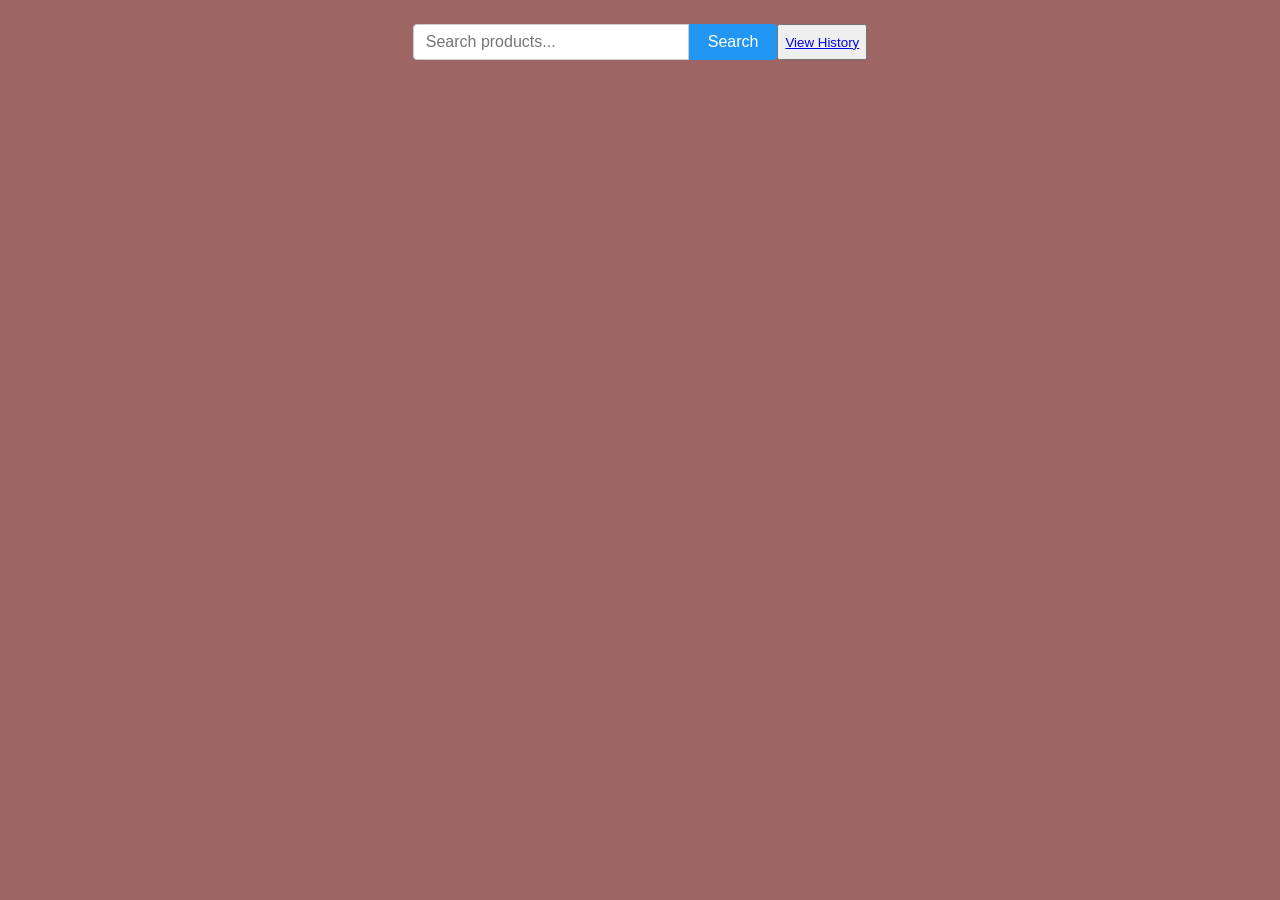
==== index.html @ 8ff6e20c "Add product store with search and history features Initial commit of a product store web app. Includ" ====
<!-- <!DOCTYPE html>
<html lang="en">
<head>
    <meta charset="UTF-8">
    <meta name="viewport" content="width=device-width, initial-scale=1.0">
    <title>Document</title>
     <script src="script.js"></script>
    </head>
<body>
    <header>
        <h1> MY product store</h1>
        <input type="text" id="searchInput" placeholder="Search product...">
        <button id="searchbtn">Search</button>
    </header>
    <main id="content">
        <p>Welcome to my product store. Here you will find a variety of products to choose from.</p>
    </main>
     <script src="script.js"></script>
     <div style="padding:15px; text-align:center;">
    >
</div>
   <input type="text" id="searchInput" placeholder="Search products">
<button id="searchbtn">Search</button>

<div id="suggestionBox"></div>


<div id="content"></div>

    
</body>
</html> -->

<!DOCTYPE html>
<html lang="en">
<head>
    <meta charset="UTF-8">
    <meta name="viewport" content="width=device-width, initial-scale=1.0">
    <title>Product Store</title>
    <style>
    body {
        font-family: Arial, sans-serif;
        margin: 0;
        background-color: #9e6565;
    }
    #box {
        display: flex;
        flex-wrap: wrap;
        justify-content: center;
        padding: 20px;
    }
    .product-box {
        width: 250px;
        border: 1px solid #ddd;
        border-radius: 8px;
        box-shadow: 0 2px 8px rgba(0,0,0,0.08);
        padding: 16px;
        margin: 16px;
        background: #fff;
        display: flex;
        flex-direction: column;
        align-items: center;
        transition: box-shadow 0.2s;
    }
    .product-box:hover {
        box-shadow: 0 4px 16px rgba(0,0,0,0.15);
    }
    .product-box img {
        width: 100%;
        height: 160px;
        object-fit: cover;
        border-radius: 6px;
        margin-bottom: 12px;
    }
    .product-box h2 {
        font-size: 1.2rem;
        margin: 8px 0 4px 0;
        color: #333;
        text-align: center;
    }
    .product-box .price {
        font-size: 1.1rem;
        color: #2196f3;
        font-weight: bold;
        margin-top: 4px;
    }

    /* Layout for Search and Suggestions */
    .search-container {
        display: flex;
        justify-content: center;
        width: 100%;
        padding-top: 24px;
    }
    .search-wrapper {
        position: relative; /* Anchor for the suggestion box */
        display: flex;
    }
    #searchInput {
        padding: 8px 12px;
        border: 1px solid #ccc;
        border-radius: 4px 0 0 4px;
        font-size: 1rem;
        outline: none;
        width: 250px;
    }
    #search {
        padding: 8px 18px;
        border: 1px solid #2196f3;
        background: #2196f3;
        color: #fff;
        border-radius: 0 4px 4px 0;
        font-size: 1rem;
        cursor: pointer;
    }

    /* Suggestion Box Styling */
    #suggestion {
        position: absolute;
        top: 100%; /* Positions it directly below the input */
        left: 0;
        width: 250px; /* Matches input width */
        background: white;
        border: 1px solid #ccc;
        border-top: none;
        border-radius: 0 0 4px 4px;
        box-shadow: 0 4px 8px rgba(0,0,0,0.1);
        z-index: 100;
        max-height: 200px;
        overflow-y: auto;
    }
    .suggestion-item {
        padding: 10px 12px;
        cursor: pointer;
        border-bottom: 1px solid #eee;
        font-size: 0.9rem;
        color: #333;
    }
    .suggestion-item:hover {
        background: #e3f2fd;
    }
    #suggestion:empty {
        display: none;
    }
    </style>
</head>
<body>

    <div class="search-container">
        <div class="search-wrapper">
            <input type="text" id="searchInput" placeholder="Search products...">
            <button id="search">Search</button>
            <button id ="history"><a href="./history.html">View History</a></button>
            <div id="suggestion"></div>
        </div>
    </div>

    <div id="box"></div>

    <script src="script.js"></script>
</body>
</html>
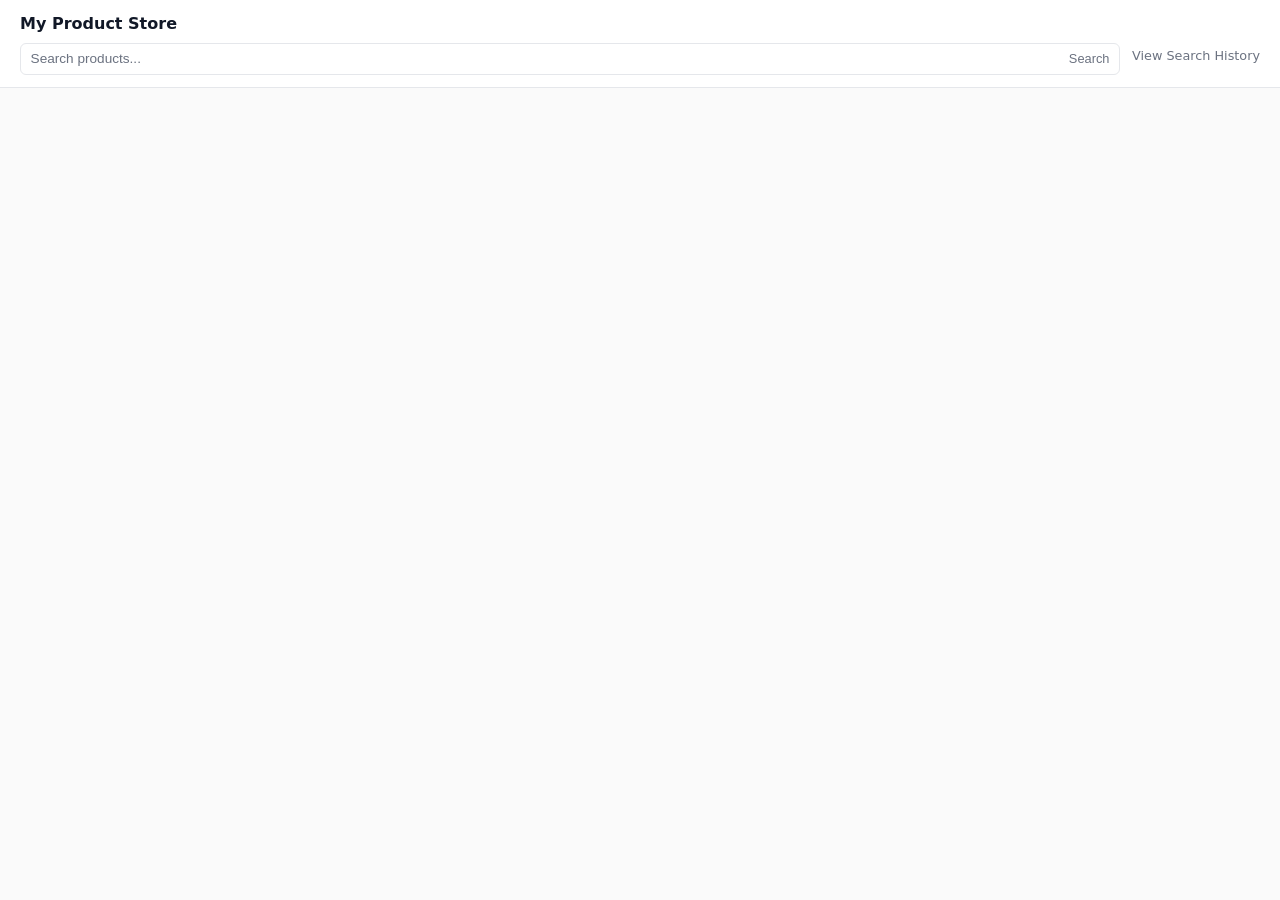
==== commit 4e04aae4: "added history page i have add view recent history where user clicks on the products and review it th" ====
--- a/index.html
+++ b/index.html
@@ -1,162 +1,28 @@
-<!-- <!DOCTYPE html>
-<html lang="en">
-<head>
-    <meta charset="UTF-8">
-    <meta name="viewport" content="width=device-width, initial-scale=1.0">
-    <title>Document</title>
-     <script src="script.js"></script>
-    </head>
-<body>
-    <header>
-        <h1> MY product store</h1>
-        <input type="text" id="searchInput" placeholder="Search product...">
-        <button id="searchbtn">Search</button>
-    </header>
-    <main id="content">
-        <p>Welcome to my product store. Here you will find a variety of products to choose from.</p>
-    </main>
-     <script src="script.js"></script>
-     <div style="padding:15px; text-align:center;">
-    >
-</div>
-   <input type="text" id="searchInput" placeholder="Search products">
-<button id="searchbtn">Search</button>
-
-<div id="suggestionBox"></div>
-
-
-<div id="content"></div>
-
-    
-</body>
-</html> -->
-
 <!DOCTYPE html>
 <html lang="en">
 <head>
     <meta charset="UTF-8">
     <meta name="viewport" content="width=device-width, initial-scale=1.0">
-    <title>Product Store</title>
-    <style>
-    body {
-        font-family: Arial, sans-serif;
-        margin: 0;
-        background-color: #9e6565;
-    }
-    #box {
-        display: flex;
-        flex-wrap: wrap;
-        justify-content: center;
-        padding: 20px;
-    }
-    .product-box {
-        width: 250px;
-        border: 1px solid #ddd;
-        border-radius: 8px;
-        box-shadow: 0 2px 8px rgba(0,0,0,0.08);
-        padding: 16px;
-        margin: 16px;
-        background: #fff;
-        display: flex;
-        flex-direction: column;
-        align-items: center;
-        transition: box-shadow 0.2s;
-    }
-    .product-box:hover {
-        box-shadow: 0 4px 16px rgba(0,0,0,0.15);
-    }
-    .product-box img {
-        width: 100%;
-        height: 160px;
-        object-fit: cover;
-        border-radius: 6px;
-        margin-bottom: 12px;
-    }
-    .product-box h2 {
-        font-size: 1.2rem;
-        margin: 8px 0 4px 0;
-        color: #333;
-        text-align: center;
-    }
-    .product-box .price {
-        font-size: 1.1rem;
-        color: #2196f3;
-        font-weight: bold;
-        margin-top: 4px;
-    }
-
-    /* Layout for Search and Suggestions */
-    .search-container {
-        display: flex;
-        justify-content: center;
-        width: 100%;
-        padding-top: 24px;
-    }
-    .search-wrapper {
-        position: relative; /* Anchor for the suggestion box */
-        display: flex;
-    }
-    #searchInput {
-        padding: 8px 12px;
-        border: 1px solid #ccc;
-        border-radius: 4px 0 0 4px;
-        font-size: 1rem;
-        outline: none;
-        width: 250px;
-    }
-    #search {
-        padding: 8px 18px;
-        border: 1px solid #2196f3;
-        background: #2196f3;
-        color: #fff;
-        border-radius: 0 4px 4px 0;
-        font-size: 1rem;
-        cursor: pointer;
-    }
-
-    /* Suggestion Box Styling */
-    #suggestion {
-        position: absolute;
-        top: 100%; /* Positions it directly below the input */
-        left: 0;
-        width: 250px; /* Matches input width */
-        background: white;
-        border: 1px solid #ccc;
-        border-top: none;
-        border-radius: 0 0 4px 4px;
-        box-shadow: 0 4px 8px rgba(0,0,0,0.1);
-        z-index: 100;
-        max-height: 200px;
-        overflow-y: auto;
-    }
-    .suggestion-item {
-        padding: 10px 12px;
-        cursor: pointer;
-        border-bottom: 1px solid #eee;
-        font-size: 0.9rem;
-        color: #333;
-    }
-    .suggestion-item:hover {
-        background: #e3f2fd;
-    }
-    #suggestion:empty {
-        display: none;
-    }
-    </style>
+    <title>Simple Product Store</title>
+    <link rel="stylesheet" href="style.css">
 </head>
 <body>
-
-    <div class="search-container">
-        <div class="search-wrapper">
-            <input type="text" id="searchInput" placeholder="Search products...">
-            <button id="search">Search</button>
-            <button id ="history"><a href="./history.html">View History</a></button>
-            <div id="suggestion"></div>
+    <header>
+        <h1>My Product Store</h1>
+        <div class="header-actions">
+            <div class="search-wrapper">
+                <input type="text" id="searchInput" placeholder="Search products..." />
+                <button type="submit" id="searchBtn" for="search">Search</button>
+                <div id="suggestions-container"></div>
+            </div>
+            <nav>
+                <a href="history.html">View Search History</a>
+            </nav>
         </div>
-    </div>
-
-    <div id="box"></div>
-
+    </header>
+    <main id="product-container">
+        <p>Loading products...</p>
+    </main>
     <script src="script.js"></script>
 </body>
-</html>+</html>
--- a/style.css
+++ b/style.css
@@ -0,0 +1,374 @@
+/* ====== BASE ====== */
+:root {
+  --bg: #fafafa;
+  --surface: #ffffff;
+  --border: #e5e7eb;
+
+  --text: #111827;
+  --muted: #6b7280;
+  --accent: #2563eb;
+
+  --radius: 6px;
+}
+
+* {
+  box-sizing: border-box;
+}
+
+body {
+  margin: 0;
+  font-family: Inter, system-ui, -apple-system, Segoe UI, sans-serif;
+  background: var(--bg);
+  color: var(--text);
+  line-height: 1.45;
+}
+
+/* ====== HEADER ====== */
+header {
+  position: sticky;
+  top: 0;
+  z-index: 10;
+  background: var(--surface);
+  border-bottom: 1px solid var(--border);
+  padding: 0.75rem 1.25rem;
+}
+
+header h1 {
+  margin: 0;
+  font-size: 1rem;
+  font-weight: 600;
+}
+
+.header-actions {
+  display: flex;
+  gap: 0.75rem;
+  margin-top: 0.5rem;
+}
+
+/* ====== SEARCH ====== */
+.search-wrapper {
+  flex: 1;
+  display: flex;
+  align-items: center;
+  border: 1px solid var(--border);
+  border-radius: var(--radius);
+  overflow: hidden;
+  background: var(--surface);
+}
+
+#searchInput {
+  flex: 1;
+  border: none;
+  outline: none;
+  padding: 0.45rem 0.6rem;
+  font-size: 0.85rem;
+  background: transparent;
+}
+
+#searchInput::placeholder {
+  color: var(--muted);
+}
+
+#searchBtn {
+  border: none;
+  background: transparent;
+  padding: 0 0.6rem;
+  font-size: 0.8rem;
+  color: var(--muted);
+  cursor: pointer;
+}
+
+#searchBtn:hover {
+  color: var(--text);
+}
+
+/* Suggestions */
+#suggestions-container {
+  position: absolute;
+  top: 100%;
+  left: 0;
+  right: 0;
+  background: var(--surface);
+  border: 1px solid var(--border);
+  border-radius: var(--radius);
+  margin-top: 0.25rem;
+  display: none;
+}
+
+.suggestion {
+  padding: 0.45rem 0.6rem;
+  font-size: 0.85rem;
+  cursor: pointer;
+}
+
+.suggestion:hover {
+  background: #f3f4f6;
+}
+
+/* ====== NAV ====== */
+nav a,
+#backLink {
+  text-decoration: none;
+  font-size: 0.8rem;
+  color: var(--muted);
+}
+
+nav a:hover {
+  color: var(--text);
+}
+
+/* ====== PRODUCT GRID ====== */
+#product-container {
+  padding: 1rem;
+  display: grid;
+  grid-template-columns: repeat(auto-fill, minmax(220px, 1fr));
+  gap: 0.75rem;
+}
+
+/* ====== PRODUCT CARD ====== */
+.product-card {
+  background: var(--surface);
+  border: 1px solid var(--border);
+  border-radius: var(--radius);
+  padding: 0.6rem;
+  display: flex;
+  flex-direction: column;
+  gap: 0.35rem;
+  cursor: pointer;
+}
+
+.product-card:hover {
+  border-color: #d1d5db;
+}
+
+.product-card img {
+  height: 140px;
+  object-fit: contain;
+  background: #f9fafb;
+  border-radius: 4px;
+  padding: 0.4rem;
+}
+
+.product-card h3 {
+  margin: 0;
+  font-size: 0.85rem;
+  font-weight: 500;
+  line-height: 1.25;
+}
+
+.product-card .price {
+  font-size: 0.8rem;
+  color: var(--accent);
+  font-weight: 500;
+}
+
+/* ====== HISTORY ====== */
+#history-container {
+  max-width: 720px;
+  margin: auto;
+  padding: 1rem;
+}
+
+.history-actions {
+  display: flex;
+  justify-content: flex-end;
+  margin-bottom: 0.5rem;
+}
+
+#clearHistoryBtn {
+  background: transparent;
+  border: 1px solid var(--border);
+  padding: 0.35rem 0.6rem;
+  font-size: 0.75rem;
+  color: var(--muted);
+  border-radius: var(--radius);
+  cursor: pointer;
+}
+
+#clearHistoryBtn:hover {
+  color: #dc2626;
+  border-color: #dc2626;
+}
+
+#historyList {
+  list-style: none;
+  padding: 0;
+  margin: 0;
+}
+
+.history-item {
+  display: flex;
+  justify-content: space-between;
+  padding: 0.5rem 0;
+  border-bottom: 1px solid var(--border);
+  font-size: 0.8rem;
+}
+
+.history-query {
+  color: var(--text);
+}
+
+.history-timestamp {
+  color: var(--muted);
+  font-size: 0.7rem;
+}
+
+/* History Page Sections */
+.history-section {
+  margin-bottom: 2rem;
+}
+
+.history-header {
+  display: flex;
+  justify-content: space-between;
+  align-items: center;
+  margin-bottom: 0.75rem;
+  padding-bottom: 0.5rem;
+  border-bottom: 1px solid var(--border);
+}
+
+.history-header h2 {
+  margin: 0;
+  font-size: 1rem;
+  font-weight: 600;
+}
+
+.clear-btn {
+  border: none;
+  background: transparent;
+  color: var(--muted);
+  font-size: 0.75rem;
+  cursor: pointer;
+  text-decoration: underline;
+}
+
+.clear-btn:hover {
+  color: #dc2626;
+}
+
+.history-empty {
+  color: var(--muted);
+  font-size: 0.85rem;
+  text-align: center;
+  padding: 1rem 0;
+}
+
+/* View History Grid */
+.view-history-grid {
+  display: grid;
+  grid-template-columns: repeat(auto-fill, minmax(160px, 1fr));
+  gap: 1rem;
+}
+
+.view-history-card {
+  display: flex;
+  flex-direction: column;
+  text-decoration: none;
+  color: var(--text);
+  background: var(--surface);
+  border: 1px solid var(--border);
+  border-radius: var(--radius);
+  overflow: hidden;
+  transition: box-shadow 0.2s, transform 0.2s;
+}
+
+.view-history-card:hover {
+  transform: translateY(-2px);
+  box-shadow: 0 4px 12px rgba(0,0,0,0.08);
+}
+
+.view-history-card img {
+  width: 100%;
+  height: 100px;
+  object-fit: contain;
+  background: #f9f9f9;
+  padding: 0.5rem;
+}
+
+.view-history-info {
+  padding: 0.5rem;
+  display: flex;
+  flex-direction: column;
+  gap: 0.25rem;
+}
+
+.view-history-info h4 {
+  margin: 0;
+  font-size: 0.8rem;
+  font-weight: 500;
+  line-height: 1.3;
+  display: -webkit-box;
+  -webkit-line-clamp: 2;
+  -webkit-box-orient: vertical;
+  overflow: hidden;
+}
+
+.view-history-price {
+  font-size: 0.85rem;
+  font-weight: 600;
+  color: var(--accent);
+}
+
+.view-history-time {
+  font-size: 0.65rem;
+  color: var(--muted);
+}
+
+/* ====== PRODUCT DETAIL ====== */
+.product-detail-layout {
+  max-width: 1100px;
+  margin: auto;
+  padding: 1rem;
+  display: grid;
+  gap: 1rem;
+}
+
+@media (min-width: 900px) {
+  .product-detail-layout {
+    grid-template-columns: 1fr 1fr;
+  }
+}
+
+#product-image {
+  border: 1px solid var(--border);
+  border-radius: var(--radius);
+  padding: 0.75rem;
+  background: var(--surface);
+}
+
+#product-image img {
+  width: 100%;
+  height: 360px;
+  object-fit: contain;
+}
+
+.product-info-wrapper {
+  display: flex;
+  flex-direction: column;
+  gap: 0.75rem;
+}
+
+#product_name {
+  font-size: 1.2rem;
+  margin: 0;
+}
+
+#product_price {
+  font-size: 1rem;
+  font-weight: 600;
+  color: var(--accent);
+}
+
+#product_description {
+  font-size: 0.85rem;
+  color: var(--muted);
+}
+
+/* ====== FOOTER ====== */
+footer {
+  text-align: center;
+  font-size: 0.75rem;
+  color: var(--muted);
+  padding: 1rem;
+  border-top: 1px solid var(--border);
+}
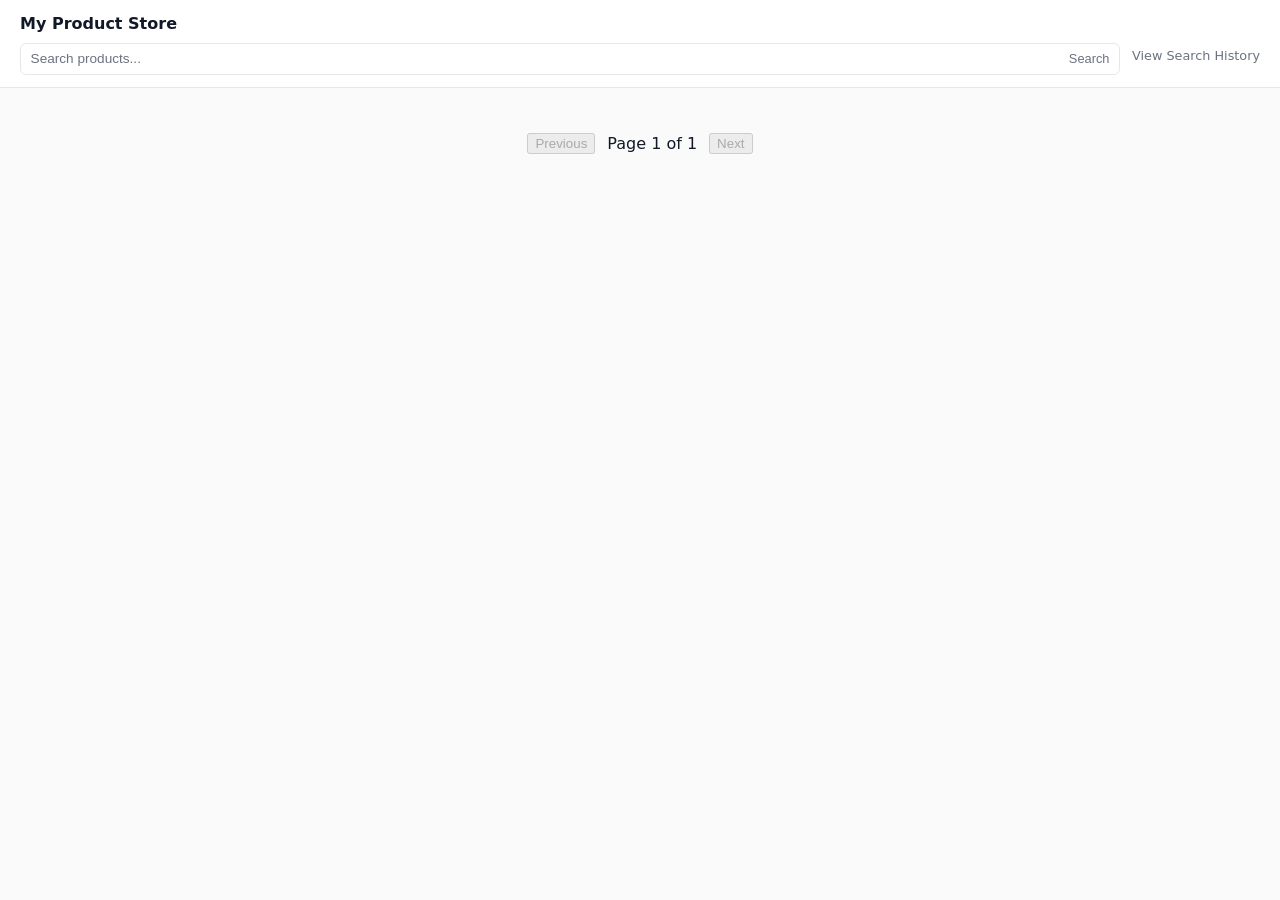
==== commit 24ff804a: "feat: implement pagination functionality and update product rendering in script.js and index.html" ====
--- a/index.html
+++ b/index.html
@@ -23,6 +23,11 @@
     <main id="product-container">
         <p>Loading products...</p>
     </main>
+    <div class="pagination-controls" style="display:flex;justify-content:center;align-items:center;gap:12px;padding:12px;">
+        <button id="prevBtn">Previous</button>
+        <span id="pageInfo"></span>
+        <button id="nextBtn">Next</button>
+    </div>
     <script src="script.js"></script>
 </body>
 </html>
